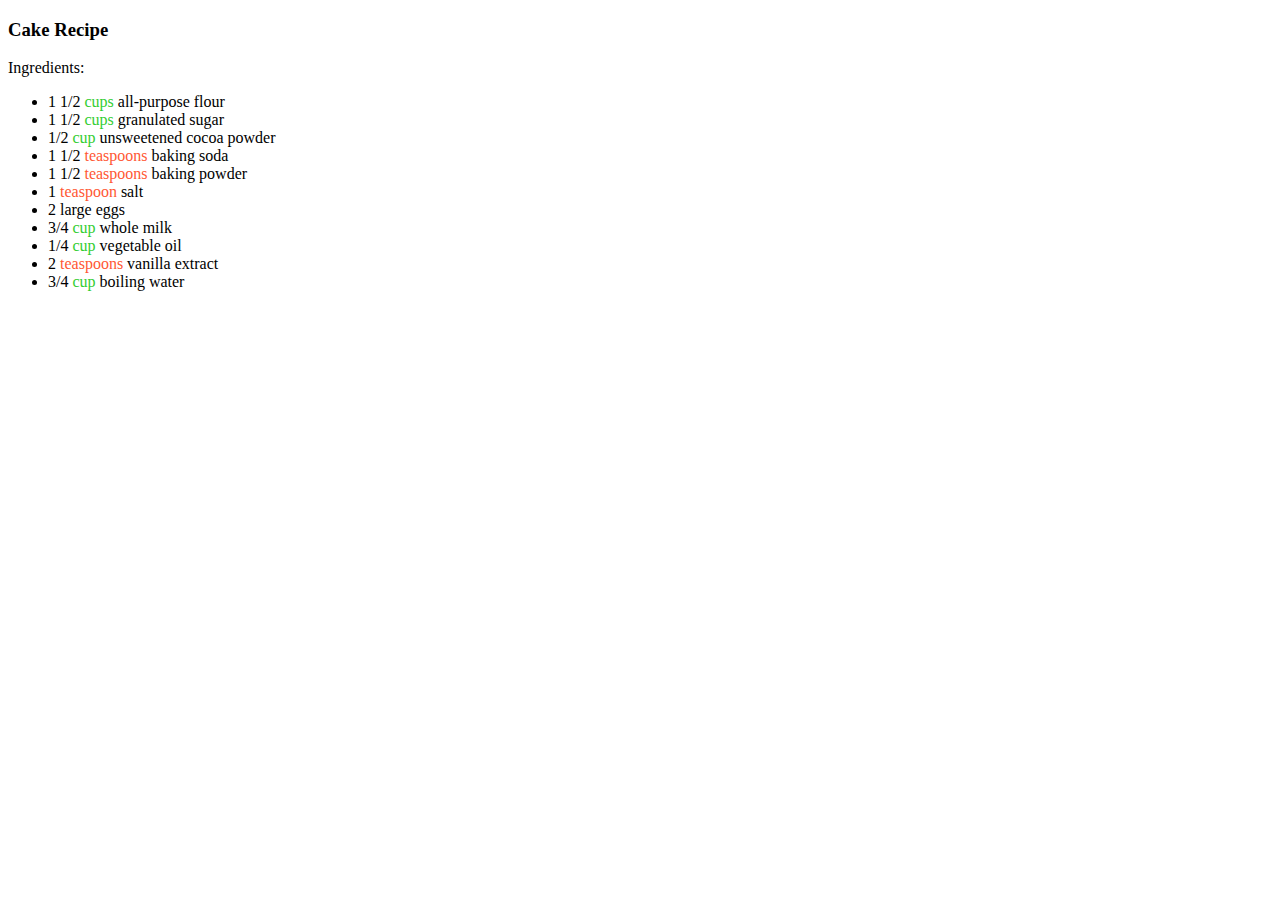
==== index.html @ 89079bad "span styling" ====
<!DOCTYPE html>
<html>
    <head>
        <title>Cake</title>
        <link rel="stylesheet" type="text/css" href="style.css">
    </head>
    <body>
        <h3>Cake Recipe</h3>
        <p>Ingredients:</p>
        <ul>    
            <li>1 1/2 <span class="cup">cups</span> all-purpose flour</li>
            <li>1 1/2 <span class="cup">cups</span> granulated sugar</li>
            <li>1/2 <span class="cup">cup</span> unsweetened cocoa powder</li>
            <li>1 1/2 <span class="teaspoon">teaspoons</span> baking soda</li>
            <li>1 1/2 <span class="teaspoon">teaspoons</span> baking powder</li>
            <li>1 <span class="teaspoon">teaspoon</span> salt</li>
            <li>2 large eggs</li>
            <li>3/4 <span class="cup">cup</span> whole milk</li>
            <li>1/4 <span class="cup">cup</span> vegetable oil</li>
            <li>2 <span class="teaspoon">teaspoons</span> vanilla extract</li>
            <li>3/4 <span class="cup">cup</span> boiling water</li>
        </ul>
    </body>
</html>
---- style.css ----
span {
    color: #0078E6;
}

span.teaspoon {
    color: #FF5733; /* Different color for teaspoons */
}

span.cup {
    color: #32CD32; /* Different color for cups */
}
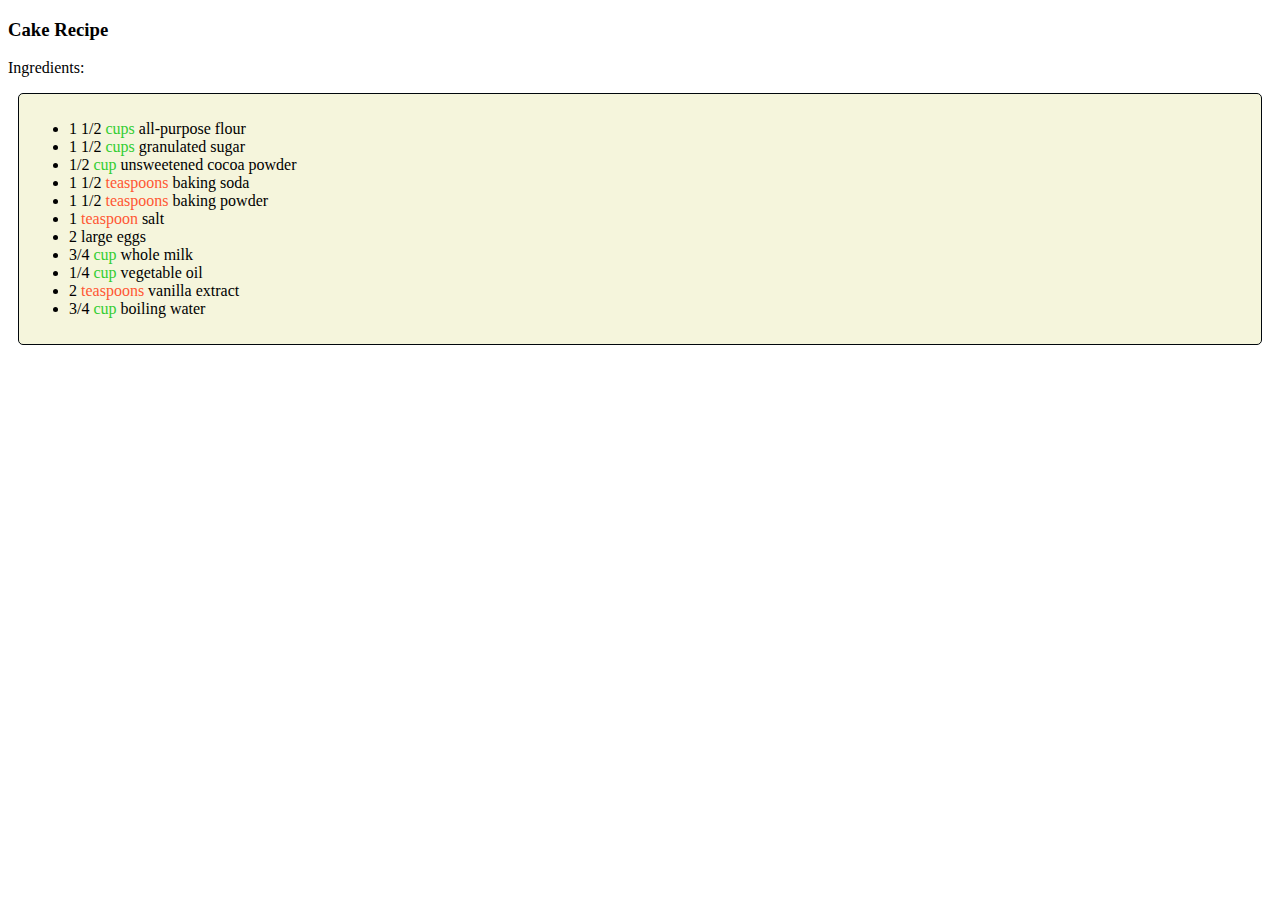
==== commit b8d884a8: "span styling" ====
--- a/index.html
+++ b/index.html
@@ -7,6 +7,7 @@
     <body>
         <h3>Cake Recipe</h3>
         <p>Ingredients:</p>
+        <div>
         <ul>    
             <li>1 1/2 <span class="cup">cups</span> all-purpose flour</li>
             <li>1 1/2 <span class="cup">cups</span> granulated sugar</li>
@@ -20,5 +21,7 @@
             <li>2 <span class="teaspoon">teaspoons</span> vanilla extract</li>
             <li>3/4 <span class="cup">cup</span> boiling water</li>
         </ul>
+
+    </div>
     </body>
 </html>--- a/style.css
+++ b/style.css
@@ -8,4 +8,14 @@
 
 span.cup {
     color: #32CD32; /* Different color for cups */
+}
+
+div {
+
+    margin: 10px;
+    padding: 10px;
+    border: 1px solid #01070c;
+    border-radius: 5px;
+    text-align: left;
+    background-color: beige;
 }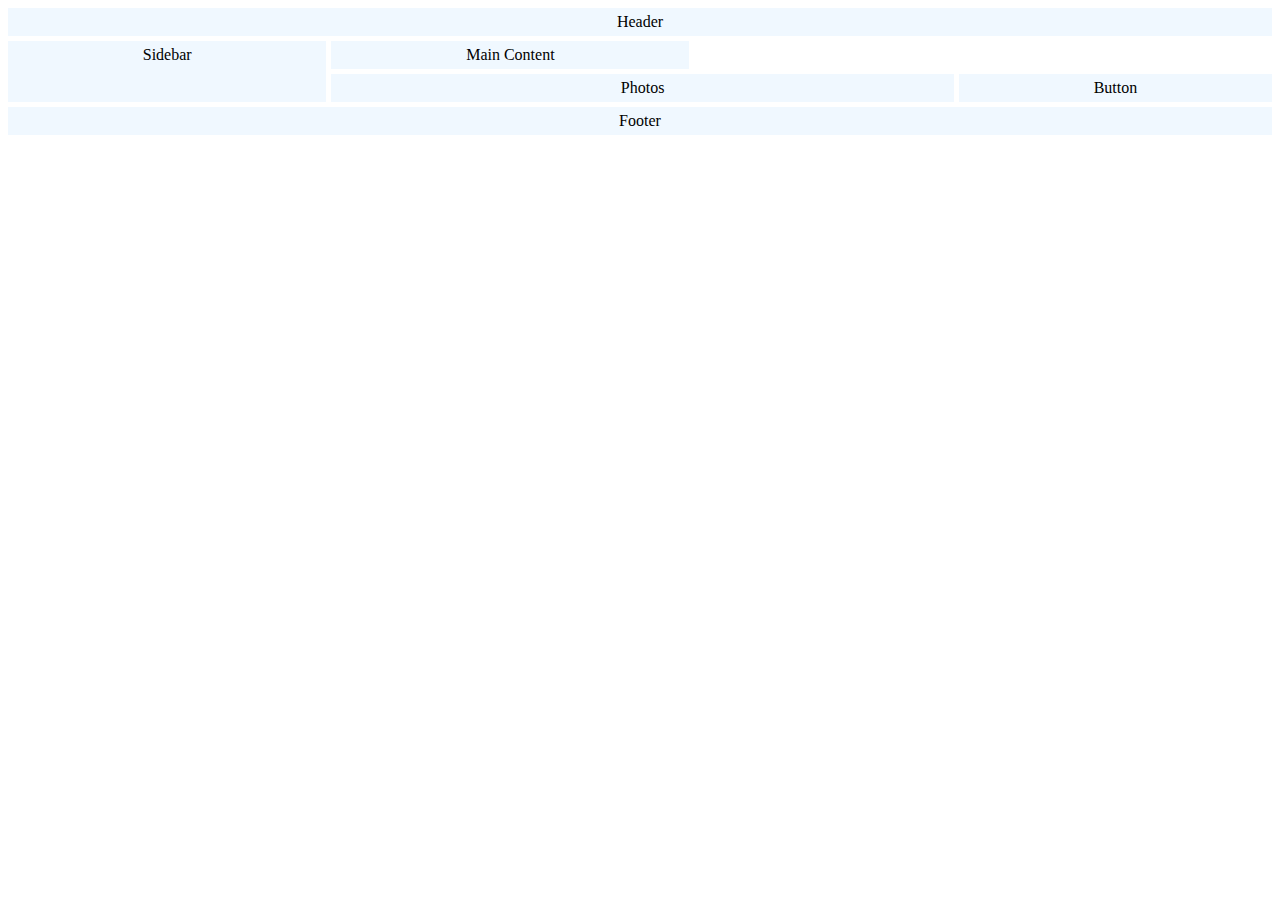
==== commit ad2ee7dd: "CSS Grid" ====
--- a/index.html
+++ b/index.html
@@ -1,27 +1,17 @@
 <!DOCTYPE html>
 <html>
     <head>
-        <title>Cake</title>
+        <title>Layout Template</title>
         <link rel="stylesheet" type="text/css" href="style.css">
     </head>
     <body>
-        <h3>Cake Recipe</h3>
-        <p>Ingredients:</p>
-        <div>
-        <ul>    
-            <li>1 1/2 <span class="cup">cups</span> all-purpose flour</li>
-            <li>1 1/2 <span class="cup">cups</span> granulated sugar</li>
-            <li>1/2 <span class="cup">cup</span> unsweetened cocoa powder</li>
-            <li>1 1/2 <span class="teaspoon">teaspoons</span> baking soda</li>
-            <li>1 1/2 <span class="teaspoon">teaspoons</span> baking powder</li>
-            <li>1 <span class="teaspoon">teaspoon</span> salt</li>
-            <li>2 large eggs</li>
-            <li>3/4 <span class="cup">cup</span> whole milk</li>
-            <li>1/4 <span class="cup">cup</span> vegetable oil</li>
-            <li>2 <span class="teaspoon">teaspoons</span> vanilla extract</li>
-            <li>3/4 <span class="cup">cup</span> boiling water</li>
-        </ul>
-
-    </div>
+        <div class="container">
+            <div class="item header">Header</div>
+            <div class="item sidebar">Sidebar</div>
+            <div class="item content">Main Content</div>
+            <div class="item photo">Photos</div>
+            <div class="item button">Button</div>
+            <div class="item footer">Footer</div>
+        </div>
     </body>
 </html>--- a/style.css
+++ b/style.css
@@ -1,21 +1,26 @@
-span {
-    color: #0078E6;
+/* simple grid layout */
+/* grid container */
+.container {
+    display: grid;
+    grid-gap: 5px;
+    grid-template-areas: 
+        "header header header header"
+        "sidebar main main main"
+        "sidebar photo photo button"
+        "footer footer footer footer";
 }
 
-span.teaspoon {
-    color: #FF5733; /* Different color for teaspoons */
+/* grid-area items */
+.item {
+    background-color: aliceblue;
+    color: #000;
+    text-align: center;
+    padding: 5px;
 }
 
-span.cup {
-    color: #32CD32; /* Different color for cups */
-}
-
-div {
-
-    margin: 10px;
-    padding: 10px;
-    border: 1px solid #01070c;
-    border-radius: 5px;
-    text-align: left;
-    background-color: beige;
-}+.header { grid-area: header; }
+.sidebar { grid-area: sidebar; }
+.main { grid-area: main; }
+.footer { grid-area: footer; }
+.photo { grid-area: photo; }
+.button { grid-area: button; }